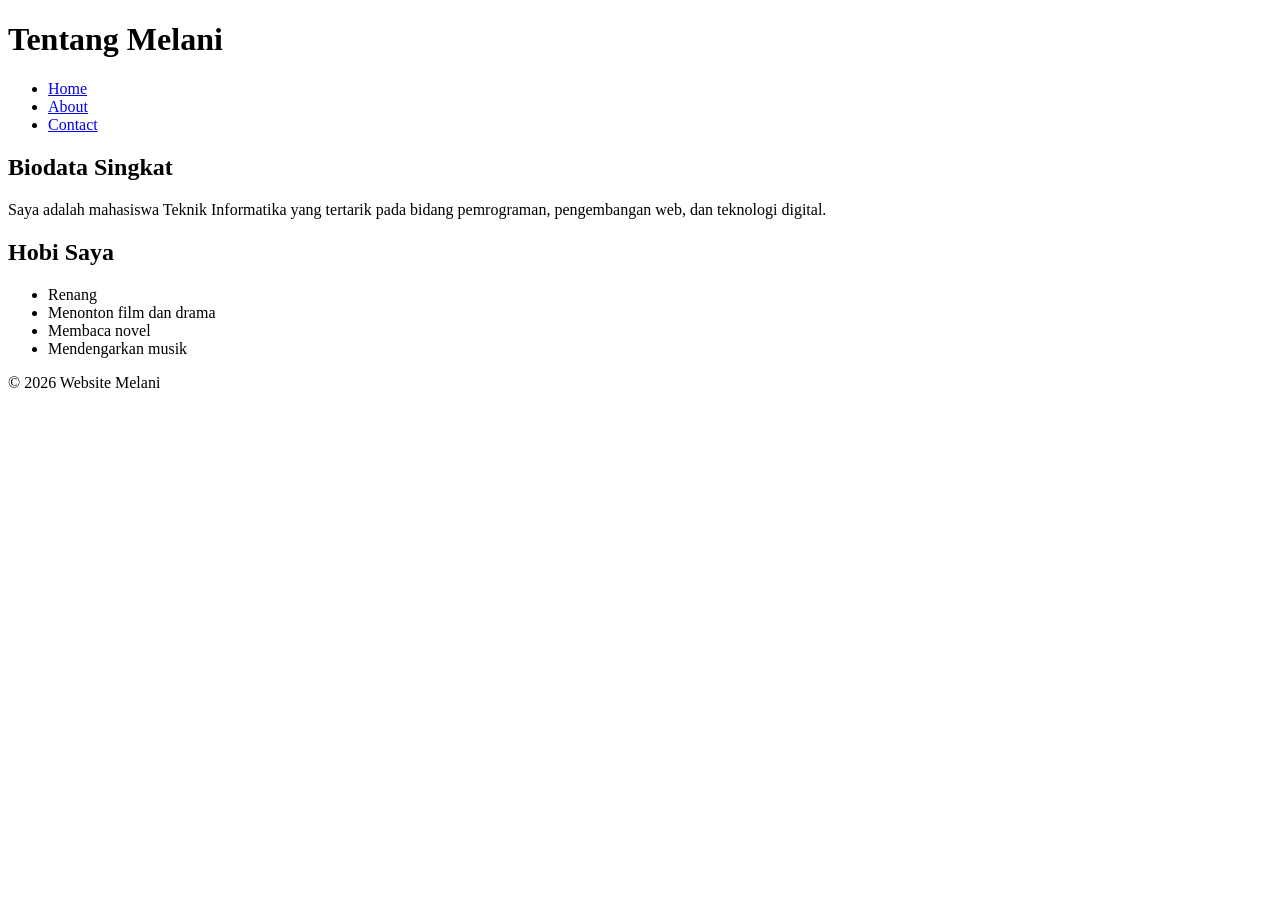
==== page2.html @ 492a87cf "Create page2.html" ====
<!-- Nama  : Melani Putri Zahari
     Nim   : F1D02410073
     Kelas : 4D-->
     
<!DOCTYPE html>
<html lang="id">
<head>
    <meta charset="UTF-8">
    <meta name="viewport" content="width=device-width, initial-scale=1.0">
    <title>About Melani</title>
    <link rel="stylesheet" href="styles.css">
</head>
<body>
    <header class="header">
        <h1 class="center header-title">Tentang Melani</h1>
        <nav>
            <ul class="nav-list">
                <li><a href="index.html">Home</a></li>
                <li><a href="page2.html">About</a></li>
                <li><a href="index.html#contact">Contact</a></li>
            </ul>
        </nav>
    </header>
    <main class="container">
        <section>
            <h2>Biodata Singkat</h2>
            <p>Saya adalah mahasiswa Teknik Informatika yang tertarik pada bidang pemrograman, pengembangan web, dan teknologi digital.</p>
        </section>
        <section>
            <h2>Hobi Saya</h2>
            <ul>
                <li>Renang</li>
                <li>Menonton film dan drama</li>
                <li>Membaca novel</li>
                <li>Mendengarkan musik</li>
            </ul>
        </section>
    </main>
    <footer class="footer header-title">
        <p>© 2026 Website Melani</p>
    </footer>
</body>
</html>
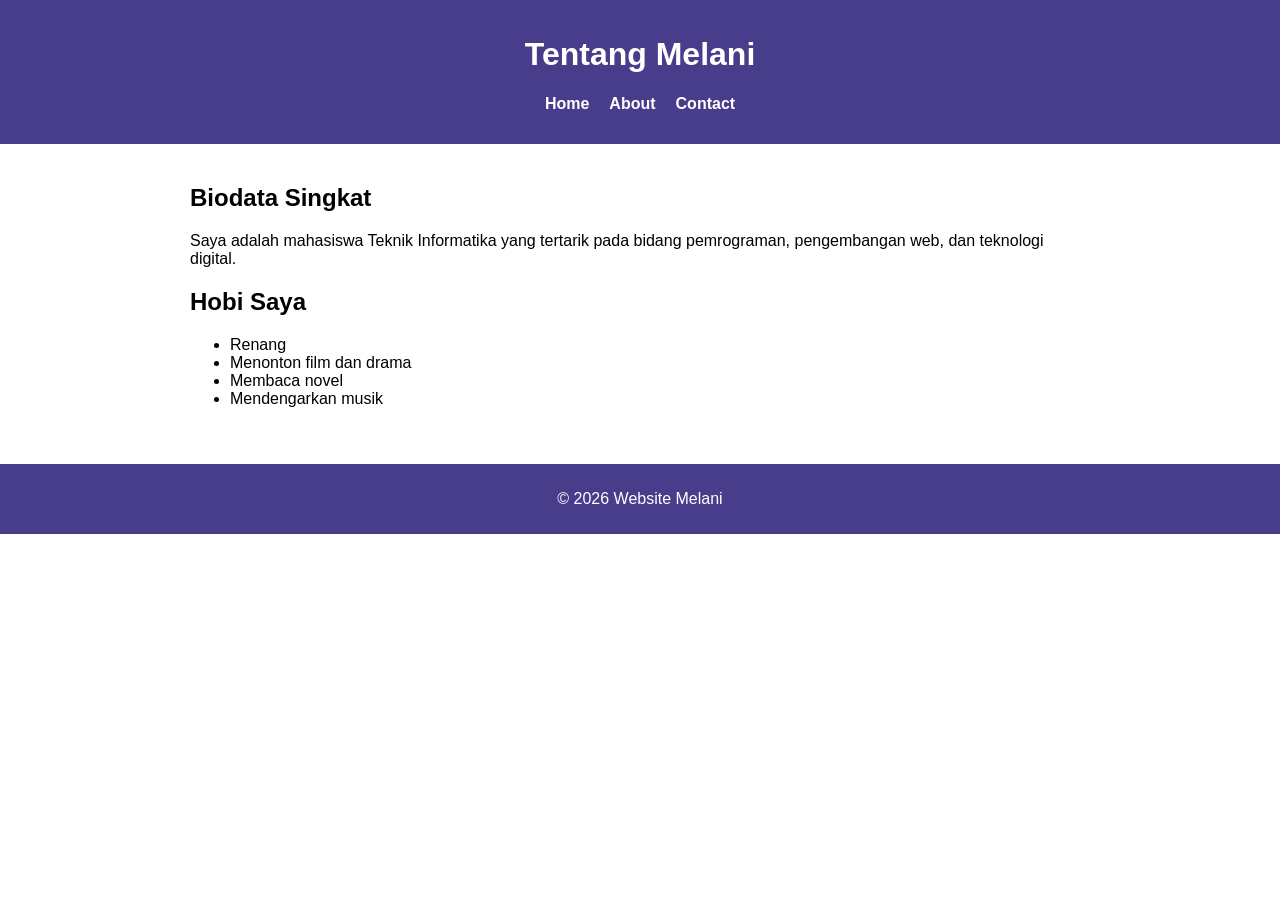
==== commit b86bf621: "Add files via upload" ====
--- a/page2.html
+++ b/page2.html
@@ -1,43 +1,43 @@
-<!-- Nama  : Melani Putri Zahari
-     Nim   : F1D02410073
-     Kelas : 4D-->
-     
-<!DOCTYPE html>
-<html lang="id">
-<head>
-    <meta charset="UTF-8">
-    <meta name="viewport" content="width=device-width, initial-scale=1.0">
-    <title>About Melani</title>
-    <link rel="stylesheet" href="styles.css">
-</head>
-<body>
-    <header class="header">
-        <h1 class="center header-title">Tentang Melani</h1>
-        <nav>
-            <ul class="nav-list">
-                <li><a href="index.html">Home</a></li>
-                <li><a href="page2.html">About</a></li>
-                <li><a href="index.html#contact">Contact</a></li>
-            </ul>
-        </nav>
-    </header>
-    <main class="container">
-        <section>
-            <h2>Biodata Singkat</h2>
-            <p>Saya adalah mahasiswa Teknik Informatika yang tertarik pada bidang pemrograman, pengembangan web, dan teknologi digital.</p>
-        </section>
-        <section>
-            <h2>Hobi Saya</h2>
-            <ul>
-                <li>Renang</li>
-                <li>Menonton film dan drama</li>
-                <li>Membaca novel</li>
-                <li>Mendengarkan musik</li>
-            </ul>
-        </section>
-    </main>
-    <footer class="footer header-title">
-        <p>© 2026 Website Melani</p>
-    </footer>
-</body>
-</html>
+<!-- Nama  : Melani Putri Zahari
+     Nim   : F1D02410073
+     Kelas : 4D-->
+     
+<!DOCTYPE html>
+<html lang="id">
+<head>
+    <meta charset="UTF-8">
+    <meta name="viewport" content="width=device-width, initial-scale=1.0">
+    <title>About Melani</title>
+    <link rel="stylesheet" href="styles.css">
+</head>
+<body>
+    <header class="header">
+        <h1 class="center header-title">Tentang Melani</h1>
+        <nav>
+            <ul class="nav-list">
+                <li><a href="index.html">Home</a></li>
+                <li><a href="page2.html">About</a></li>
+                <li><a href="index.html#contact">Contact</a></li>
+            </ul>
+        </nav>
+    </header>
+    <main class="container">
+        <section>
+            <h2>Biodata Singkat</h2>
+            <p>Saya adalah mahasiswa Teknik Informatika yang tertarik pada bidang pemrograman, pengembangan web, dan teknologi digital.</p>
+        </section>
+        <section>
+            <h2>Hobi Saya</h2>
+            <ul>
+                <li>Renang</li>
+                <li>Menonton film dan drama</li>
+                <li>Membaca novel</li>
+                <li>Mendengarkan musik</li>
+            </ul>
+        </section>
+    </main>
+    <footer class="footer header-title">
+        <p>© 2026 Website Melani</p>
+    </footer>
+</body>
+</html>
--- a/styles.css
+++ b/styles.css
@@ -0,0 +1,74 @@
+body{
+    font-family: Arial;
+    margin:0;
+    padding:0;
+}
+
+.container{
+    max-width:900px;
+    margin:auto;
+    padding:20px;
+}
+
+.header{
+    background-color:darkslateblue;
+    padding:15px;
+}
+
+.footer{
+    background-color:darkslateblue;
+    text-align:center;
+    padding:10px;
+    margin-top:20px;
+}
+
+.center{
+    text-align:center;
+}
+
+.header-title{
+    color: white;
+}
+
+.nav-list{
+    display:flex;
+    gap:20px;
+    list-style:none;
+    padding:0;
+    justify-content:center;
+}
+
+.nav-list a{
+    text-decoration:none;
+    color: white;
+    font-weight:bold;
+}
+
+a:hover{
+    color:black;
+}
+
+a:focus-visible{
+    outline:2px solid blue;
+}
+
+.table-style{
+    border-collapse:collapse;
+    width:100%;
+    margin-top:10px;
+}
+
+.table-style th,.table-style td{
+    border:1px solid black;
+    padding:8px;
+    text-align:center;
+}
+
+.form-style{
+    margin-top:20px;
+}
+
+.photo-section{
+    text-align:center;
+    margin-top:10px;
+}
